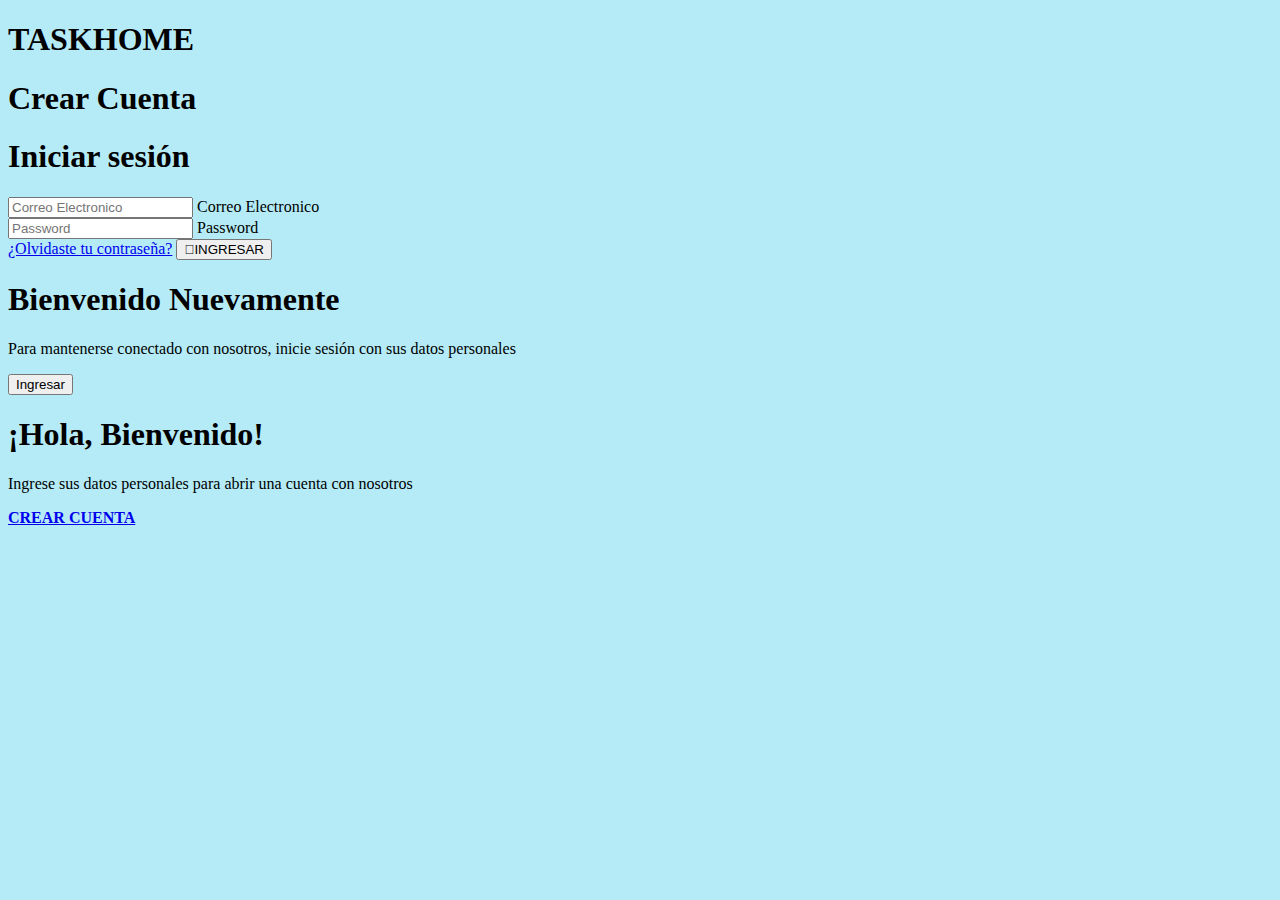
==== src/main/resources/templates/login.html @ 7a202ceb "Se cambia de usuario el repositorio" ====
<!DOCTYPE html>
<html lang="en" dir="ltr">

<head>
  <meta charset="utf-8">
  <meta http-equiv="X-UA-Compatible" content="IE=edge">
  <meta name="viewport" content="width=device-width, initial-scale=1.0">
  <title>Login</title>
  <link rel="shortcut icon" href="../images/TaskHome.ico" />
  <link rel="stylesheet" href="../css/login.css">
	<link rel='stylesheet' href='https://cdnjs.cloudflare.com/ajax/libs/font-awesome/5.14.0/css/all.min.css'>
  <link href="https://fonts.googleapis.com/css?family=Arvo" rel="stylesheet">
  
</head>

<body style="background-color:#b5ebf7;">
<div class="container" id="container">
  
  <div class="form-container sign-up-container">
    
    <form action="#">
      <h1 class="Logo">TASKHOME</h1>
      <h1>Crear Cuenta</h1>
      <!-- Enlaces de redes para registrarse -->
      <!-- <div class="social-container">
        <a href="#" class="social"><i class="fab fa-facebook-f"></i></a>
        <a href="#" class="social"><i class="fab fa-google-plus-g"></i></a>
        <a href="#" class="social"><i class="fab fa-linkedin-in"></i></a>
      </div> -->
      <!-- <span>or use your email for registration</span> -->
      
      <!-- Comentado Elkin
      <input type="text" placeholder="Name">
      <input type="email" placeholder="Email">
      <input type="password" placeholder="Password">
      <button>Registrarse</button>-->

    </form>

  </div>
  <div class="form-container sign-in-container">
    <form action="#">
      <h1>Iniciar sesión</h1>

     <div class="form-floating text-dark">
        <input type="text" class="form-control" id="floatingInput" placeholder="Correo Electronico">
        <label for="floatingInput">Correo Electronico</label>
    </div>
    <div class="form-floating text-dark">
        <input type="password" class="form-control" id="floatingPassword" placeholder="Password">
        <label for="floatingPassword">Password</label>
    </div>

      <!-- Enlaces de redes para ingresar -->
      <!-- <div class="social-container">
        <a href="#" class="social"><i class="fab fa-facebook-f"></i></a>
        <a href="#" class="social"><i class="fab fa-google-plus-g"></i></a>
        <a href="#" class="social"><i class="fab fa-linkedin-in"></i></a>
      </div> -->
      <!-- <span>or use your account</span> -->
      
      <!--Comentado por Elkin
      <input type="email" placeholder="Email">
      <input type="password" placeholder="Password">
      -->

      <a href="#">¿Olvidaste tu contraseña?</a>

      

      <button class="ghost button fa-bold border-white " type="button" onclick="login()">INGRESAR</button>
      
      <div id="errorBox">

      </div>

      <!--  Comentado por Elkin
      <b>
        <a class="ghost button fw-bold border-white " href="/principal" id="signUp"  >INGRESAR</a>
      </b>
      -->
    </form>      
  </div>
  <div class="overlay-container">
    <div class="overlay">
      <div class="overlay-panel overlay-left">
        <h1>Bienvenido Nuevamente</h1>
        <p>Para mantenerse conectado con nosotros, inicie sesión con sus datos personales</p>
        <button class="ghost" id="signIn">Ingresar </button>
      </div>
      <div class="overlay-panel overlay-right">
        <h1>¡Hola, Bienvenido!</h1>
        <p>Ingrese sus datos personales para abrir una cuenta con nosotros</p>
        <b>
          <a class="ghost button fw-bold border-white " href="/registro" id="signUp"  >CREAR CUENTA</a>
        </b>
      </div>
    </div>
  </div>




</div>
<script src="js/login.js"></script>
<script src="js/script.js" charset="utf-8"></script>


</body>
</html>
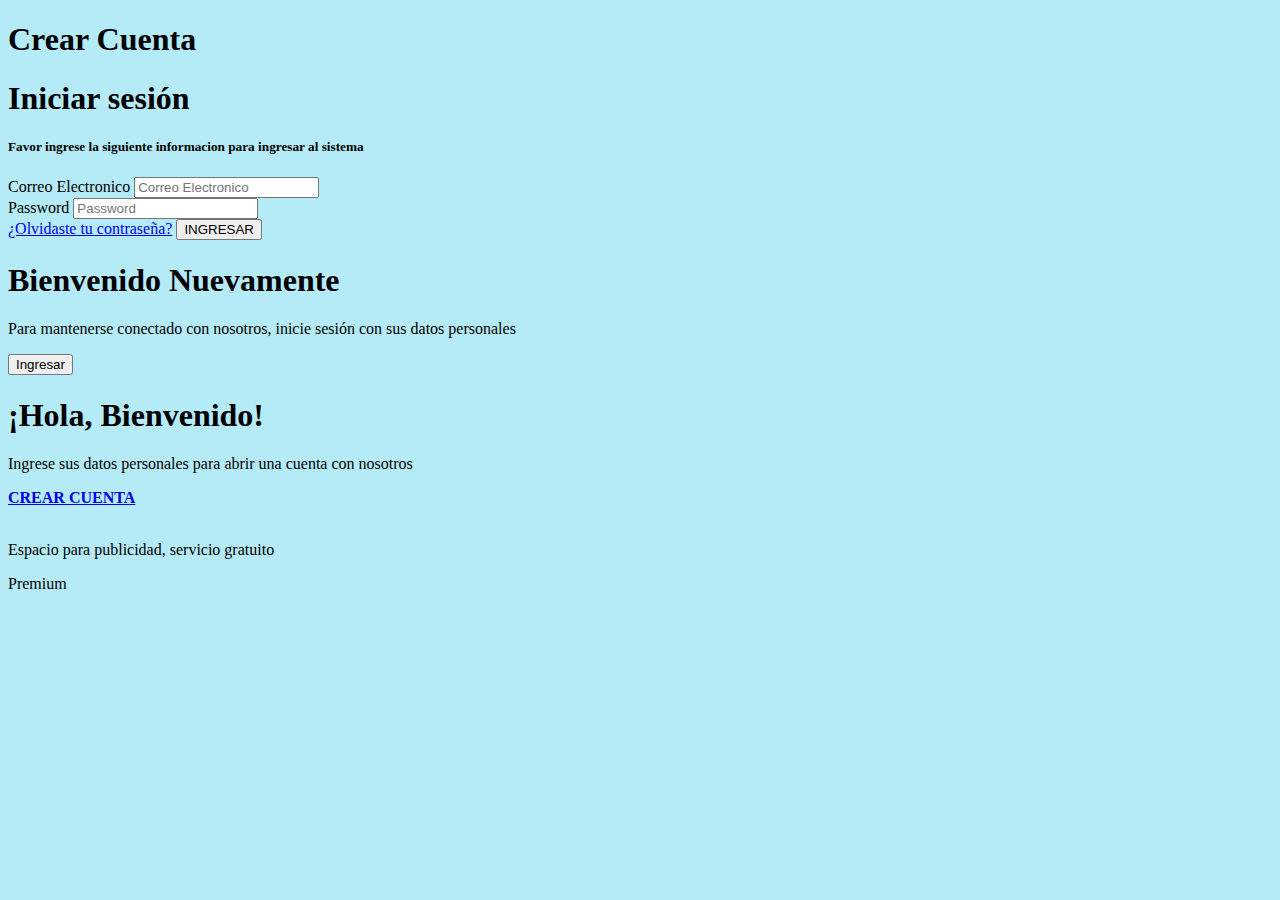
==== commit 5df1416f: "Se acomodan vistas" ====
--- a/src/main/resources/templates/login.html
+++ b/src/main/resources/templates/login.html
@@ -1,5 +1,5 @@
 <!DOCTYPE html>
-<html lang="en" dir="ltr">
+<html lang="en">
 
 <head>
   <meta charset="utf-8">
@@ -8,79 +8,39 @@
   <title>Login</title>
   <link rel="shortcut icon" href="../images/TaskHome.ico" />
   <link rel="stylesheet" href="../css/login.css">
-	<link rel='stylesheet' href='https://cdnjs.cloudflare.com/ajax/libs/font-awesome/5.14.0/css/all.min.css'>
-  <link href="https://fonts.googleapis.com/css?family=Arvo" rel="stylesheet">
-  
+  <link rel="stylesheet" href="../css/publicidad.css">
+  <link rel="stylesheet" href="../css/popmenu.css">
 </head>
 
 <body style="background-color:#b5ebf7;">
 <div class="container" id="container">
+  <h1>Crear Cuenta</h1>
   
-  <div class="form-container sign-up-container">
-    
-    <form action="#">
-      <h1 class="Logo">TASKHOME</h1>
-      <h1>Crear Cuenta</h1>
-      <!-- Enlaces de redes para registrarse -->
-      <!-- <div class="social-container">
-        <a href="#" class="social"><i class="fab fa-facebook-f"></i></a>
-        <a href="#" class="social"><i class="fab fa-google-plus-g"></i></a>
-        <a href="#" class="social"><i class="fab fa-linkedin-in"></i></a>
-      </div> -->
-      <!-- <span>or use your email for registration</span> -->
-      
-      <!-- Comentado Elkin
-      <input type="text" placeholder="Name">
-      <input type="email" placeholder="Email">
-      <input type="password" placeholder="Password">
-      <button>Registrarse</button>-->
-
-    </form>
-
-  </div>
   <div class="form-container sign-in-container">
     <form action="#">
       <h1>Iniciar sesión</h1>
-
+      <h5>Favor ingrese la siguiente informacion para ingresar al sistema</h5>
      <div class="form-floating text-dark">
-        <input type="text" class="form-control" id="floatingInput" placeholder="Correo Electronico">
-        <label for="floatingInput">Correo Electronico</label>
+      <label for="floatingInput">Correo Electronico</label>
+      <input type="text" class="form-control" id="floatingInput" placeholder="Correo Electronico" minlength="4" maxlength="30">
     </div>
     <div class="form-floating text-dark">
-        <input type="password" class="form-control" id="floatingPassword" placeholder="Password">
-        <label for="floatingPassword">Password</label>
+      <label for="floatingPassword">Password</label>
+      <input type="password" class="form-control" id="floatingPassword" placeholder="Password" minlength="4" maxlength="8">
     </div>
-
-      <!-- Enlaces de redes para ingresar -->
-      <!-- <div class="social-container">
-        <a href="#" class="social"><i class="fab fa-facebook-f"></i></a>
-        <a href="#" class="social"><i class="fab fa-google-plus-g"></i></a>
-        <a href="#" class="social"><i class="fab fa-linkedin-in"></i></a>
-      </div> -->
-      <!-- <span>or use your account</span> -->
-      
-      <!--Comentado por Elkin
-      <input type="email" placeholder="Email">
-      <input type="password" placeholder="Password">
-      -->
 
       <a href="#">¿Olvidaste tu contraseña?</a>
 
-      
+      <button class="ghost button border-white " type="button" onclick="login()">INGRESAR</button>
 
-      <button class="ghost button fa-bold border-white " type="button" onclick="login()">INGRESAR</button>
-      
+
+        
+      <br>
       <div id="errorBox">
+      </div>
+    </form>     
+  </div>
 
-      </div>
-
-      <!--  Comentado por Elkin
-      <b>
-        <a class="ghost button fw-bold border-white " href="/principal" id="signUp"  >INGRESAR</a>
-      </b>
-      -->
-    </form>      
-  </div>
   <div class="overlay-container">
     <div class="overlay">
       <div class="overlay-panel overlay-left">
@@ -92,19 +52,33 @@
         <h1>¡Hola, Bienvenido!</h1>
         <p>Ingrese sus datos personales para abrir una cuenta con nosotros</p>
         <b>
-          <a class="ghost button fw-bold border-white " href="/registro" id="signUp"  >CREAR CUENTA</a>
+          <a class="ghost button border-white " href="/registro" id="signUp"  >CREAR CUENTA</a>
         </b>
       </div>
     </div>
   </div>
+</div>
+<div>
+  <br>
+</div>
+<div id="hellobar-bar" class="regular closable">
+  <div class="hb-content-wrapper">
+      <div class="hb-text-wrapper">
+          <div class="hb-headline-text">
+              <p><span>Espacio para publicidad, servicio gratuito</span></p>
+          </div>
+      </div>
+      <a  target="_blank" class="hb-cta hb-cta-button">
+          <div class="hb-text-holder">
+              <p>Premium</p>
+          </div>
+      </a>
+  </div>
+</div>
 
 
-
-
-</div>
 <script src="js/login.js"></script>
 <script src="js/script.js" charset="utf-8"></script>
 
-
 </body>
 </html>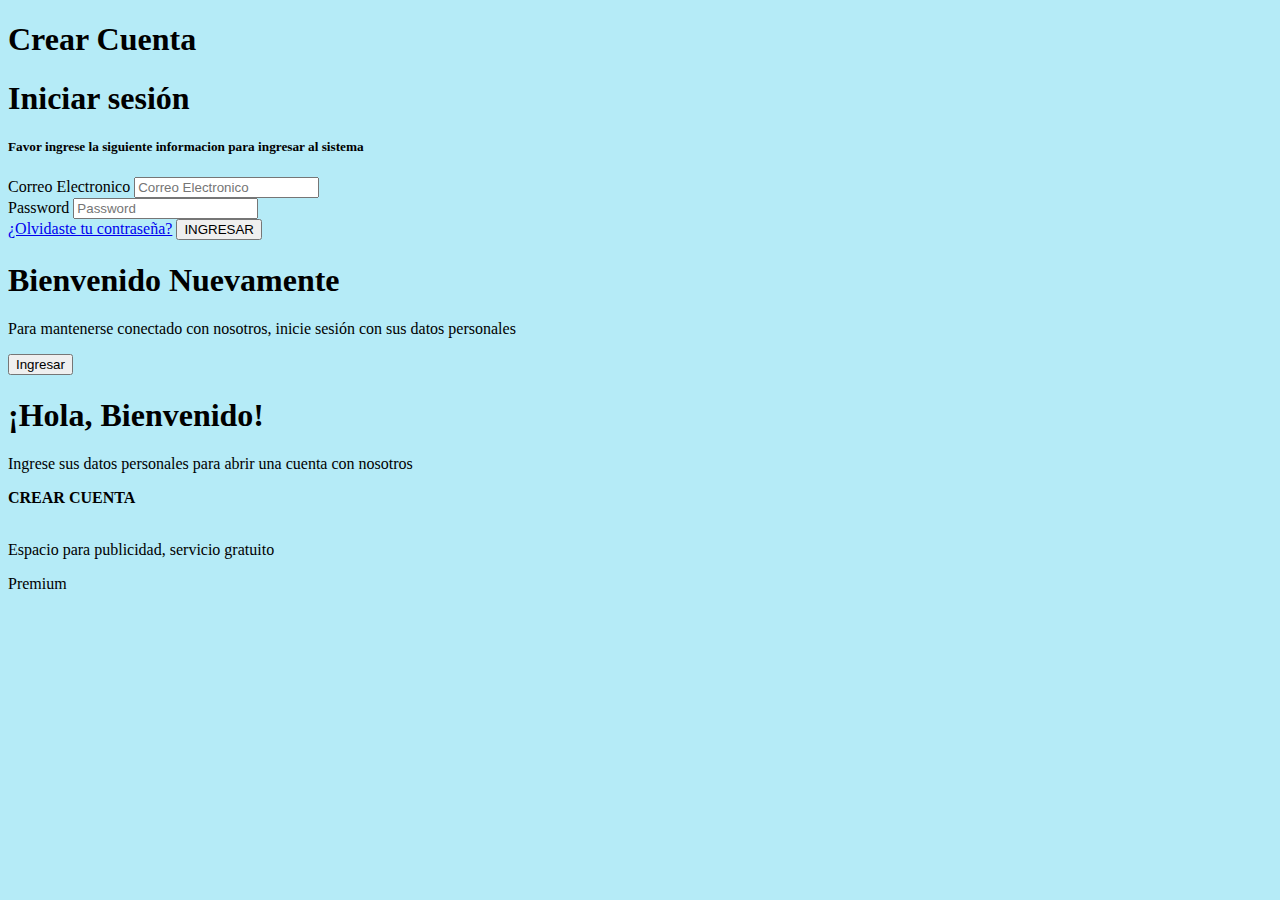
==== commit 98acc556: "Se organiza el formulario para crear usuario" ====
--- a/src/main/resources/templates/login.html
+++ b/src/main/resources/templates/login.html
@@ -52,7 +52,7 @@
         <h1>¡Hola, Bienvenido!</h1>
         <p>Ingrese sus datos personales para abrir una cuenta con nosotros</p>
         <b>
-          <a class="ghost button border-white " href="/registro" id="signUp"  >CREAR CUENTA</a>
+          <a class="ghost button border-white " th:href="@{/agregarUsuarioAdmin}" id="signUp"  >CREAR CUENTA</a>
         </b>
       </div>
     </div>
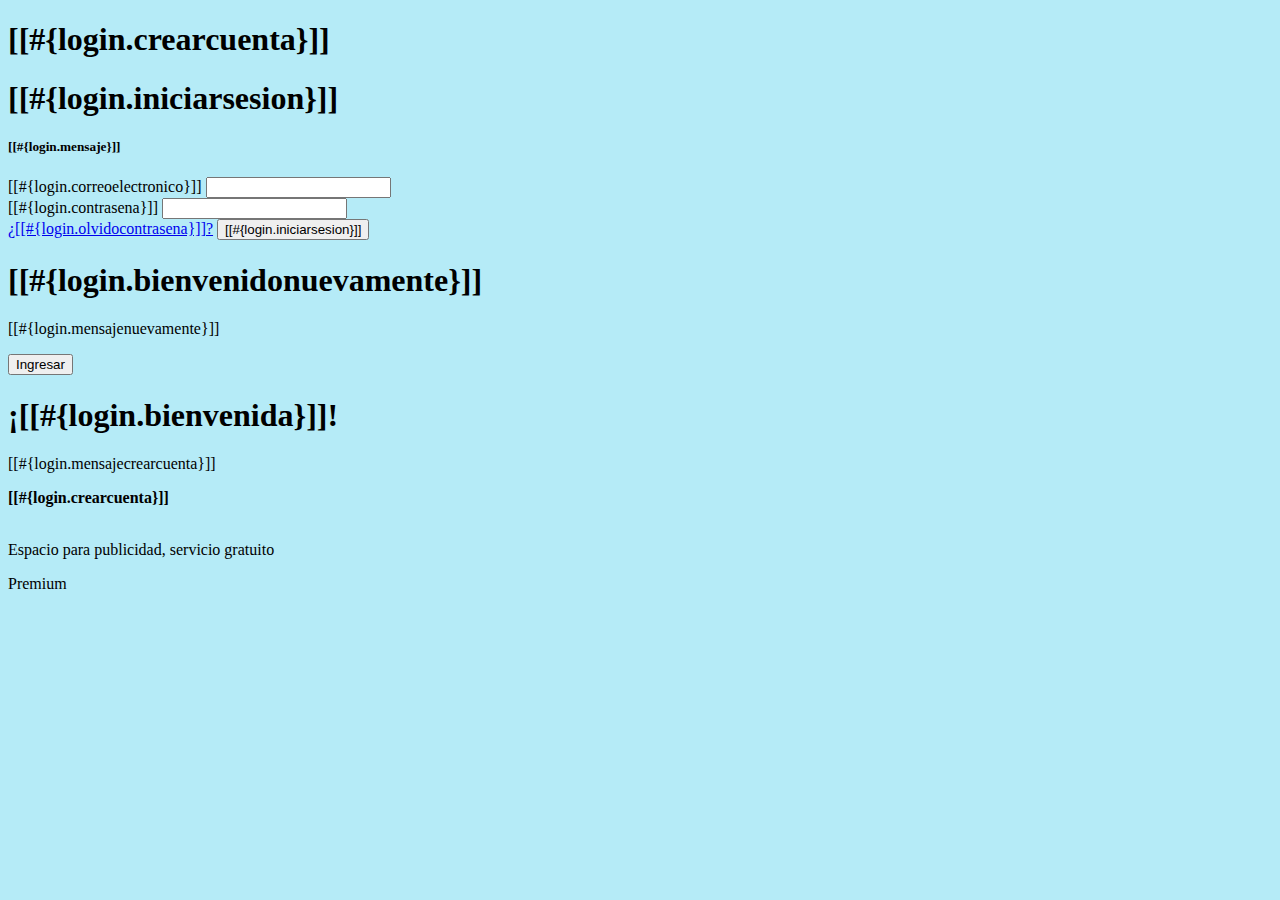
==== commit 11c64761: "Se agrega el idioma ingles en el indes" ====
--- a/src/main/resources/templates/login.html
+++ b/src/main/resources/templates/login.html
@@ -5,7 +5,7 @@
   <meta charset="utf-8">
   <meta http-equiv="X-UA-Compatible" content="IE=edge">
   <meta name="viewport" content="width=device-width, initial-scale=1.0">
-  <title>Login</title>
+  <title>[[#{login.titulo}]]</title>
   <link rel="shortcut icon" href="../images/TaskHome.ico" />
   <link rel="stylesheet" href="../css/login.css">
   <link rel="stylesheet" href="../css/publicidad.css">
@@ -13,28 +13,31 @@
 </head>
 
 <body style="background-color:#b5ebf7;">
+  <!--div align="left" style="width: 90%;">
+    <header th:replace="layout/plantilla :: header"></header>
+  </div-->
+  
+
 <div class="container" id="container">
-  <h1>Crear Cuenta</h1>
+  <h1>[[#{login.crearcuenta}]]</h1>
   
   <div class="form-container sign-in-container">
     <form action="#">
-      <h1>Iniciar sesión</h1>
-      <h5>Favor ingrese la siguiente informacion para ingresar al sistema</h5>
+      <h1>[[#{login.iniciarsesion}]]</h1>
+      <h5>[[#{login.mensaje}]]</h5>
      <div class="form-floating text-dark">
-      <label for="floatingInput">Correo Electronico</label>
-      <input type="text" class="form-control" id="floatingInput" placeholder="Correo Electronico" minlength="4" maxlength="30">
+      <label for="floatingInput">[[#{login.correoelectronico}]]</label>
+      <input type="text" class="form-control" id="floatingInput"  minlength="4" maxlength="30">
     </div>
     <div class="form-floating text-dark">
-      <label for="floatingPassword">Password</label>
-      <input type="password" class="form-control" id="floatingPassword" placeholder="Password" minlength="4" maxlength="8">
+      <label for="floatingPassword">[[#{login.contrasena}]]</label>
+      <input type="password" class="form-control" id="floatingPassword" minlength="4" maxlength="8">
     </div>
 
-      <a href="#">¿Olvidaste tu contraseña?</a>
+      <a href="#">¿[[#{login.olvidocontrasena}]]?</a>
 
-      <button class="ghost button border-white " type="button" onclick="login()">INGRESAR</button>
+      <button class="ghost button border-white " type="button" onclick="login()">[[#{login.iniciarsesion}]]</button>
 
-
-        
       <br>
       <div id="errorBox">
       </div>
@@ -44,15 +47,15 @@
   <div class="overlay-container">
     <div class="overlay">
       <div class="overlay-panel overlay-left">
-        <h1>Bienvenido Nuevamente</h1>
-        <p>Para mantenerse conectado con nosotros, inicie sesión con sus datos personales</p>
+        <h1>[[#{login.bienvenidonuevamente}]]</h1>
+        <p>[[#{login.mensajenuevamente}]]</p>
         <button class="ghost" id="signIn">Ingresar </button>
       </div>
       <div class="overlay-panel overlay-right">
-        <h1>¡Hola, Bienvenido!</h1>
-        <p>Ingrese sus datos personales para abrir una cuenta con nosotros</p>
+        <h1>¡[[#{login.bienvenida}]]!</h1>
+        <p>[[#{login.mensajecrearcuenta}]]</p>
         <b>
-          <a class="ghost button border-white " th:href="@{/agregarUsuarioAdmin}" id="signUp"  >CREAR CUENTA</a>
+          <a class="ghost button border-white " th:href="@{/agregarUsuarioAdmin}" id="signUp"  >[[#{login.crearcuenta}]]</a>
         </b>
       </div>
     </div>
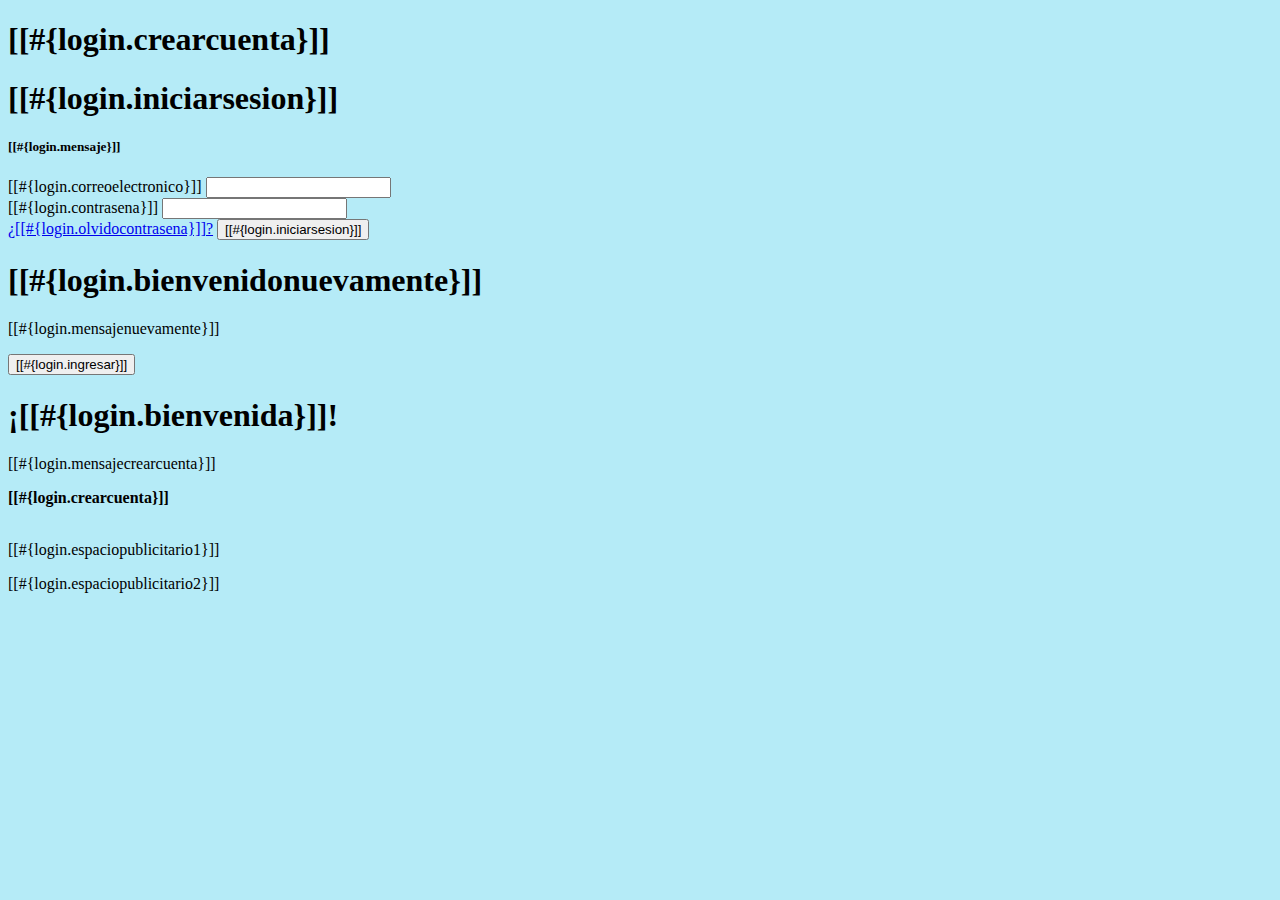
==== commit 84a71bde: "Se eliminan archivos que no se estan utilizando" ====
--- a/src/main/resources/templates/login.html
+++ b/src/main/resources/templates/login.html
@@ -28,6 +28,11 @@
      <div class="form-floating text-dark">
       <label for="floatingInput">[[#{login.correoelectronico}]]</label>
       <input type="text" class="form-control" id="floatingInput"  minlength="4" maxlength="30">
+      <span hidden id="emailincorrecto">[[#{loginjs.correoincorrecto}]]</span>
+      <span hidden id="passwordincorrecto">[[#{loginjs.contrasenaincorrecta}]]</span>
+      <span hidden id="menbienvenido">[[#{loginjs.bienvenido}]]</span>
+      <span hidden id="mencredencialincorrecta">[[#{loginjs.credencialinvalida}]]</span>
+
     </div>
     <div class="form-floating text-dark">
       <label for="floatingPassword">[[#{login.contrasena}]]</label>
@@ -49,7 +54,7 @@
       <div class="overlay-panel overlay-left">
         <h1>[[#{login.bienvenidonuevamente}]]</h1>
         <p>[[#{login.mensajenuevamente}]]</p>
-        <button class="ghost" id="signIn">Ingresar </button>
+        <button class="ghost button border-white" id="signIn">[[#{login.ingresar}]]</button>
       </div>
       <div class="overlay-panel overlay-right">
         <h1>¡[[#{login.bienvenida}]]!</h1>
@@ -68,12 +73,12 @@
   <div class="hb-content-wrapper">
       <div class="hb-text-wrapper">
           <div class="hb-headline-text">
-              <p><span>Espacio para publicidad, servicio gratuito</span></p>
+              <p><span>[[#{login.espaciopublicitario1}]]</span></p>
           </div>
       </div>
       <a  target="_blank" class="hb-cta hb-cta-button">
           <div class="hb-text-holder">
-              <p>Premium</p>
+              <p>[[#{login.espaciopublicitario2}]]</p>
           </div>
       </a>
   </div>
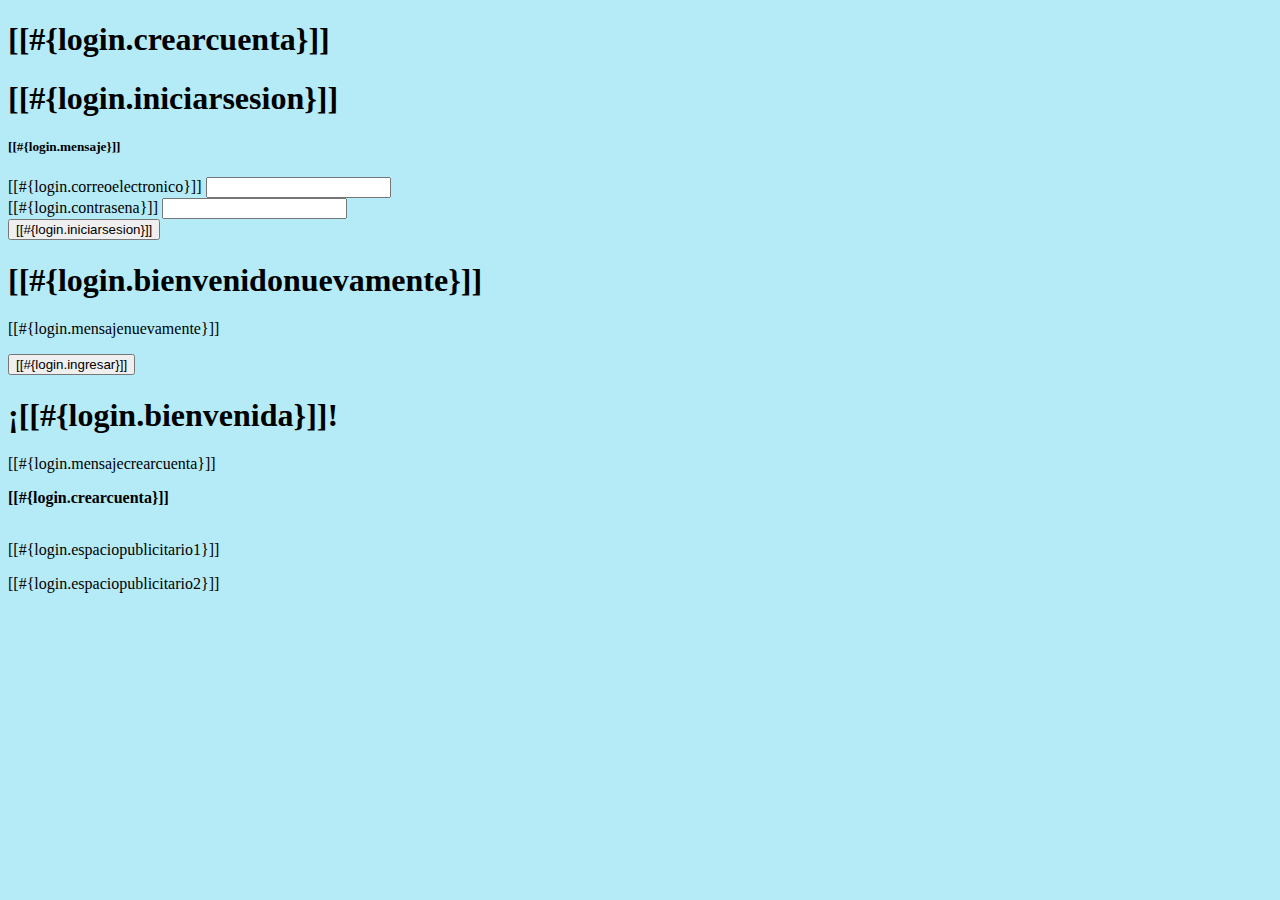
==== commit dd7001e5: "Se realizan validaciones al momento de guardar la informacion" ====
--- a/src/main/resources/templates/login.html
+++ b/src/main/resources/templates/login.html
@@ -39,7 +39,7 @@
       <input type="password" class="form-control" id="floatingPassword" minlength="4" maxlength="8">
     </div>
 
-      <a href="#">¿[[#{login.olvidocontrasena}]]?</a>
+      <!--a href="#">¿[[#{login.olvidocontrasena}]]?</a-->
 
       <button class="ghost button border-white " type="button" onclick="login()">[[#{login.iniciarsesion}]]</button>
 
